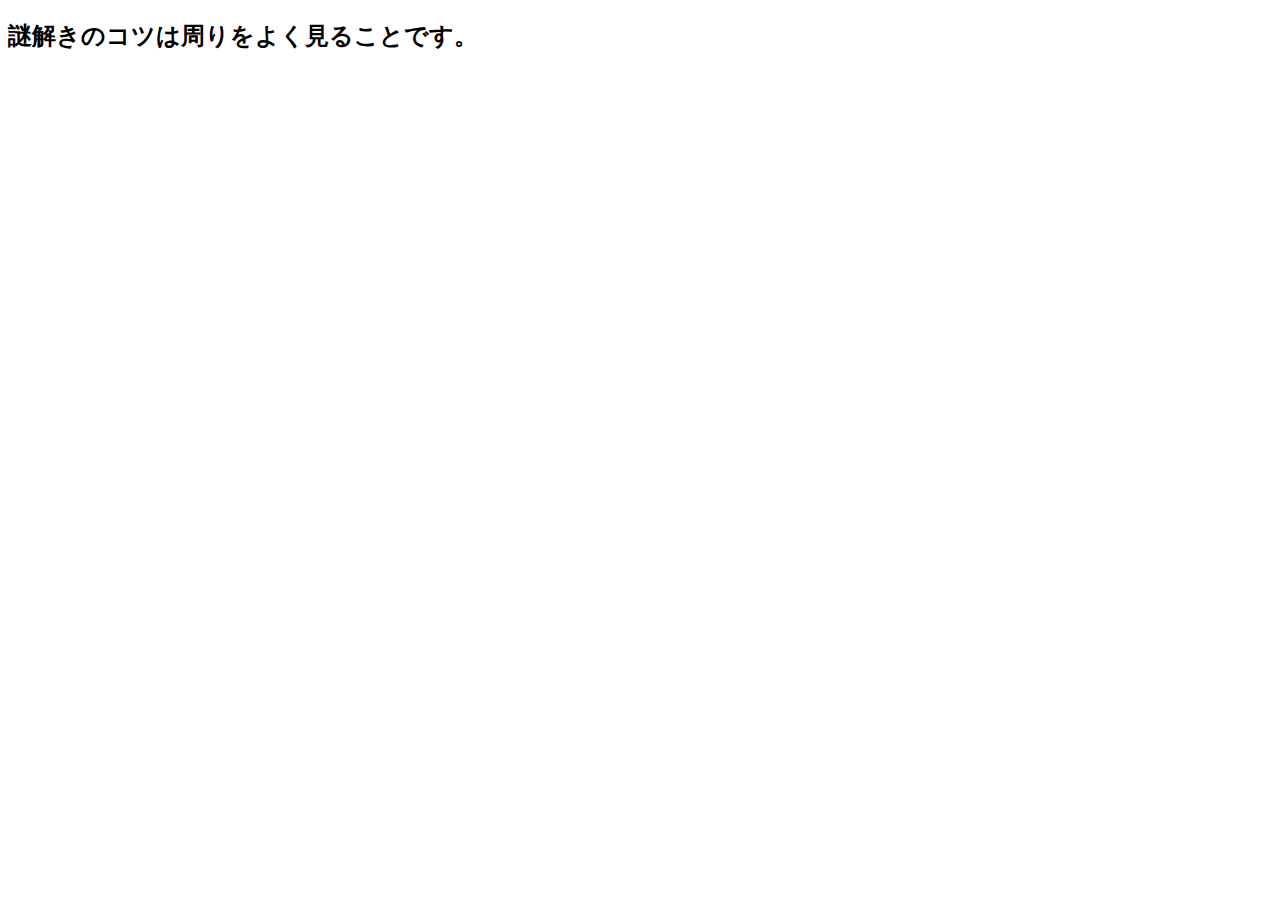
==== hint.html @ 2d366431 "Add files via upload" ====
<!DOCTYPE html>
<html lang="en">
<head>
    <meta charset="UTF-8">
    <meta name="viewport" content="width=device-width, initial-scale=1.0">
    <title>Document</title>
</head>
<body>
    <h2>謎解きのコツは周りをよく見ることです。</h2>
    
</body>
</html>
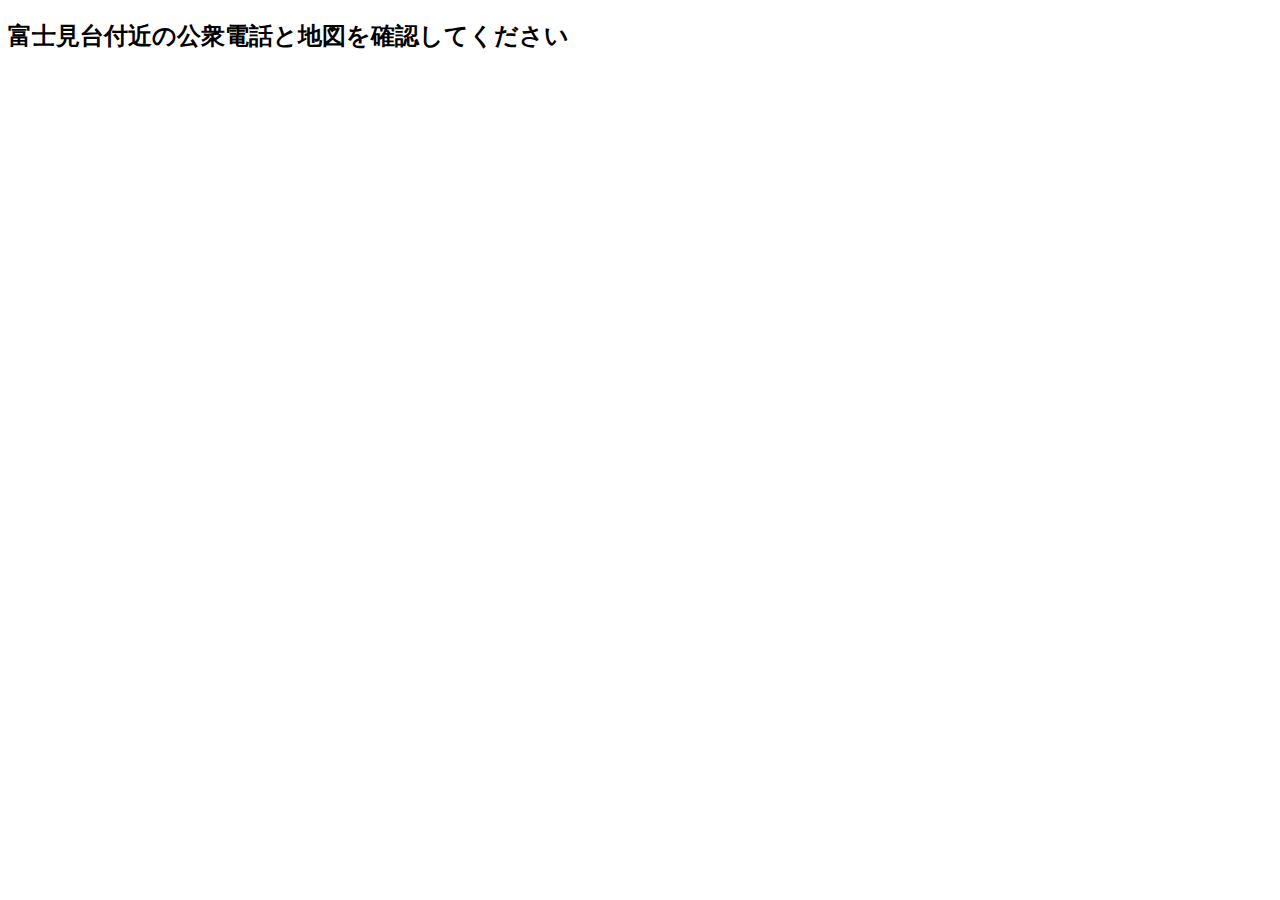
==== commit 9a45c5bc: "Update hint.html" ====
--- a/hint.html
+++ b/hint.html
@@ -6,7 +6,7 @@
     <title>Document</title>
 </head>
 <body>
-    <h2>謎解きのコツは周りをよく見ることです。</h2>
+    <h2>富士見台付近の公衆電話と地図を確認してください</h2>
     
 </body>
-</html>+</html>
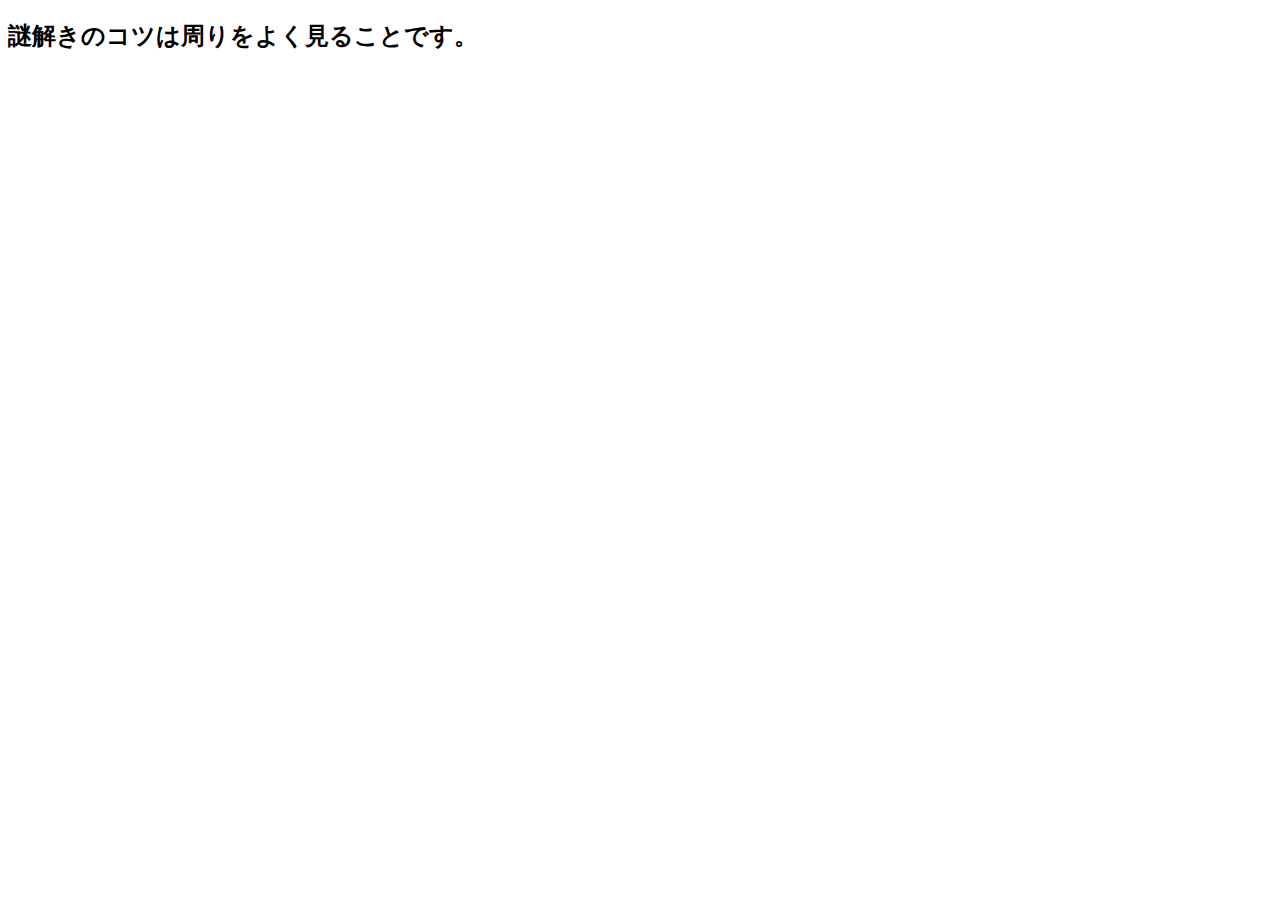
==== commit 48abc20e: "Add files via upload" ====
--- a/hint.html
+++ b/hint.html
@@ -6,7 +6,7 @@
     <title>Document</title>
 </head>
 <body>
-    <h2>富士見台付近の公衆電話と地図を確認してください</h2>
+    <h2>謎解きのコツは周りをよく見ることです。</h2>
     
 </body>
-</html>
+</html>